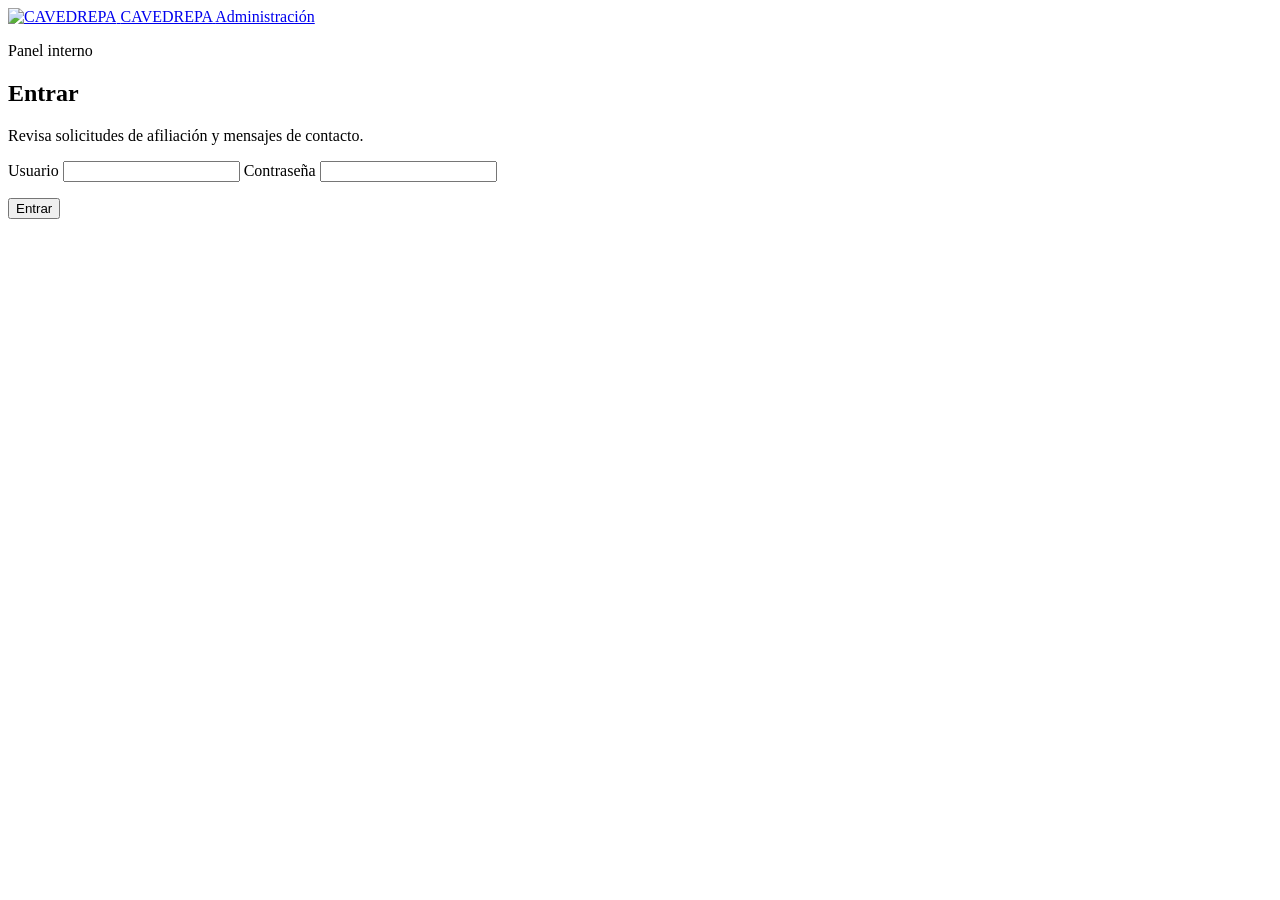
==== site/admin/index.html @ 24a69e9d "Arreglar deploy" ====
<!DOCTYPE html>
<html lang="es">
<head>
  <meta charset="UTF-8">
  <meta name="viewport" content="width=device-width, initial-scale=1.0">
  <title>Administración — CAVEDREPA</title>
  <meta name="robots" content="noindex,nofollow">
  <link rel="icon" href="/images/logo.png" type="image/png">
  <link rel="preconnect" href="https://fonts.googleapis.com">
  <link rel="preconnect" href="https://fonts.gstatic.com" crossorigin>
  <link href="https://fonts.googleapis.com/css2?family=Manrope:wght@500;600;700;800&display=swap" rel="stylesheet">
  <link rel="stylesheet" href="/css/styles.css">
</head>
<body class="admin-page">
  <header class="site-header">
    <div class="wrap">
      <a class="brand" href="/">
        <img src="/images/logo.png?v=5" alt="CAVEDREPA">
        <span>
          <span class="brand-name">CAVEDREPA</span>
          <span class="brand-tag">Administración</span>
        </span>
      </a>
      <div class="admin-header-actions">
        <span class="admin-who" id="admin-who" hidden></span>
        <button class="btn btn-ghost-ink" type="button" id="admin-logout" hidden>Salir</button>
      </div>
    </div>
  </header>

  <main>
    <section class="section admin-login" id="admin-login">
      <div class="wrap admin-login-wrap">
        <p class="eyebrow">Panel interno</p>
        <h1>Entrar</h1>
        <p>Revisa solicitudes de afiliación y mensajes de contacto.</p>
        <form class="apply-form admin-form" id="login-form">
          <label class="apply-field apply-field-wide">
            <span>Usuario</span>
            <input type="text" name="user" autocomplete="username" required>
          </label>
          <label class="apply-field apply-field-wide">
            <span>Contraseña</span>
            <input type="password" name="password" autocomplete="current-password" required>
          </label>
          <p class="admin-status" id="login-status"></p>
          <button class="btn btn-yellow" type="submit">Entrar</button>
        </form>
      </div>
    </section>

    <section class="section admin-app" id="admin-app" hidden>
      <div class="wrap">
        <div class="directory-tabs page-tabs" role="tablist">
          <button type="button" class="is-active" data-panel="queue">Solicitudes</button>
          <button type="button" data-panel="messages">Mensajes</button>
          <button type="button" data-panel="users">Equipo</button>
        </div>

        <div id="admin-queue">
          <div class="section-head">
            <div>
              <p class="eyebrow">Afiliaciones</p>
              <h1>Solicitudes en revisión</h1>
            </div>
            <p class="directory-status" id="queue-status"></p>
          </div>
          <div id="queue-list" class="admin-list"></div>
        </div>

        <div id="admin-messages" hidden>
          <div class="section-head">
            <div>
              <p class="eyebrow">Contacto</p>
              <h1>Mensajes recibidos</h1>
            </div>
            <p class="directory-status" id="messages-status"></p>
          </div>
          <div id="messages-list" class="admin-list"></div>
        </div>

        <div id="admin-users" hidden>
          <div class="section-head">
            <div>
              <p class="eyebrow">Accesos</p>
              <h1>Equipo</h1>
              <p>Cada persona entra con su usuario. No compartan la misma clave.</p>
            </div>
          </div>
          <form class="apply-form admin-form admin-user-form" id="user-form">
            <label class="apply-field">
              <span>Nombre</span>
              <input type="text" name="name" maxlength="80" required>
            </label>
            <label class="apply-field">
              <span>Usuario</span>
              <input type="text" name="username" maxlength="32" autocomplete="off" required>
            </label>
            <label class="apply-field apply-field-wide">
              <span>Contraseña</span>
              <input type="password" name="password" minlength="8" autocomplete="new-password" required>
            </label>
            <p class="admin-status" id="user-status"></p>
            <button class="btn btn-yellow" type="submit">Agregar persona</button>
          </form>
          <div id="user-list" class="admin-list"></div>
        </div>
      </div>
    </section>
  </main>

  <aside class="company-drawer" id="admin-drawer" hidden>
    <div class="drawer-panel" role="dialog" aria-labelledby="admin-title">
      <button class="drawer-close" type="button" id="admin-close" aria-label="Cerrar">×</button>
      <div id="admin-detail"></div>
    </div>
  </aside>

  <script src="/js/config.js"></script>
  <script src="/js/api.js"></script>
  <script src="/js/admin.js"></script>
</body>
</html>
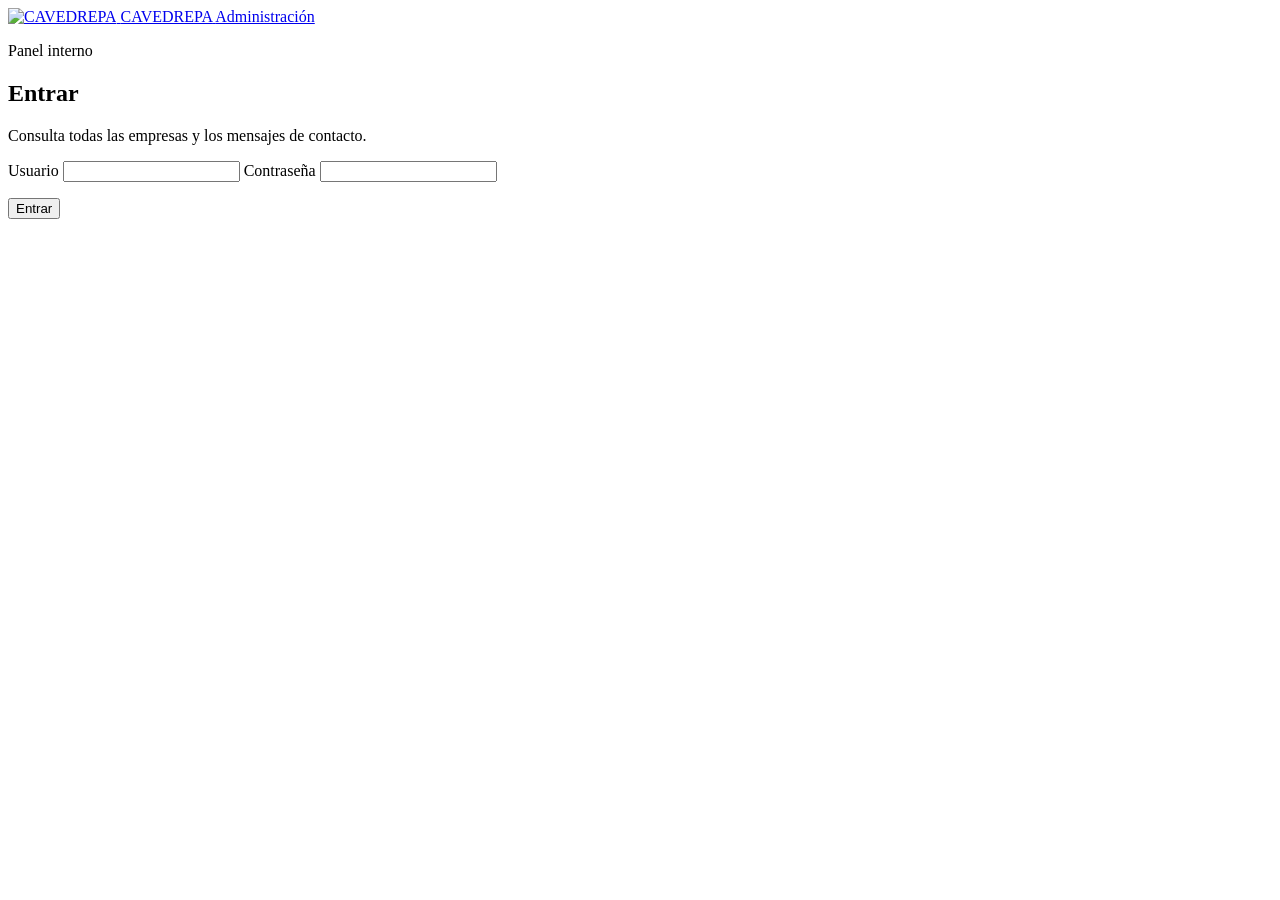
==== commit 401f6b53: "arreglar admin" ====
--- a/site/admin/index.html
+++ b/site/admin/index.html
@@ -33,7 +33,7 @@
       <div class="wrap admin-login-wrap">
         <p class="eyebrow">Panel interno</p>
         <h1>Entrar</h1>
-        <p>Revisa solicitudes de afiliación y mensajes de contacto.</p>
+        <p>Consulta todas las empresas y los mensajes de contacto.</p>
         <form class="apply-form admin-form" id="login-form">
           <label class="apply-field apply-field-wide">
             <span>Usuario</span>
@@ -52,7 +52,7 @@
     <section class="section admin-app" id="admin-app" hidden>
       <div class="wrap">
         <div class="directory-tabs page-tabs" role="tablist">
-          <button type="button" class="is-active" data-panel="queue">Solicitudes</button>
+          <button type="button" class="is-active" data-panel="queue">Empresas</button>
           <button type="button" data-panel="messages">Mensajes</button>
           <button type="button" data-panel="users">Equipo</button>
         </div>
@@ -60,10 +60,24 @@
         <div id="admin-queue">
           <div class="section-head">
             <div>
-              <p class="eyebrow">Afiliaciones</p>
-              <h1>Solicitudes en revisión</h1>
+              <p class="eyebrow">Directorio interno</p>
+              <h1>Empresas</h1>
             </div>
             <p class="directory-status" id="queue-status"></p>
+          </div>
+          <div class="admin-toolbar">
+            <div class="admin-filters" id="company-filters" role="tablist" aria-label="Estado">
+              <button type="button" class="is-active" data-status="">Todas</button>
+              <button type="button" data-status="pending">En revisión</button>
+              <button type="button" data-status="publish">Publicadas</button>
+              <button type="button" data-status="rejected">Rechazadas</button>
+              <button type="button" data-status="expired">Expiradas</button>
+              <button type="button" data-status="other" hidden>Otras</button>
+            </div>
+            <label class="admin-search">
+              <span class="visually-hidden">Buscar empresa</span>
+              <input type="search" id="company-search" placeholder="Buscar por nombre, RIF o correo" autocomplete="off">
+            </label>
           </div>
           <div id="queue-list" class="admin-list"></div>
         </div>
@@ -109,12 +123,12 @@
     </section>
   </main>
 
-  <aside class="company-drawer" id="admin-drawer" hidden>
-    <div class="drawer-panel" role="dialog" aria-labelledby="admin-title">
+  <div class="admin-modal" id="admin-modal" hidden>
+    <div class="admin-modal-panel" role="dialog" aria-modal="true" aria-labelledby="admin-title">
       <button class="drawer-close" type="button" id="admin-close" aria-label="Cerrar">×</button>
       <div id="admin-detail"></div>
     </div>
-  </aside>
+  </div>
 
   <script src="/js/config.js"></script>
   <script src="/js/api.js"></script>
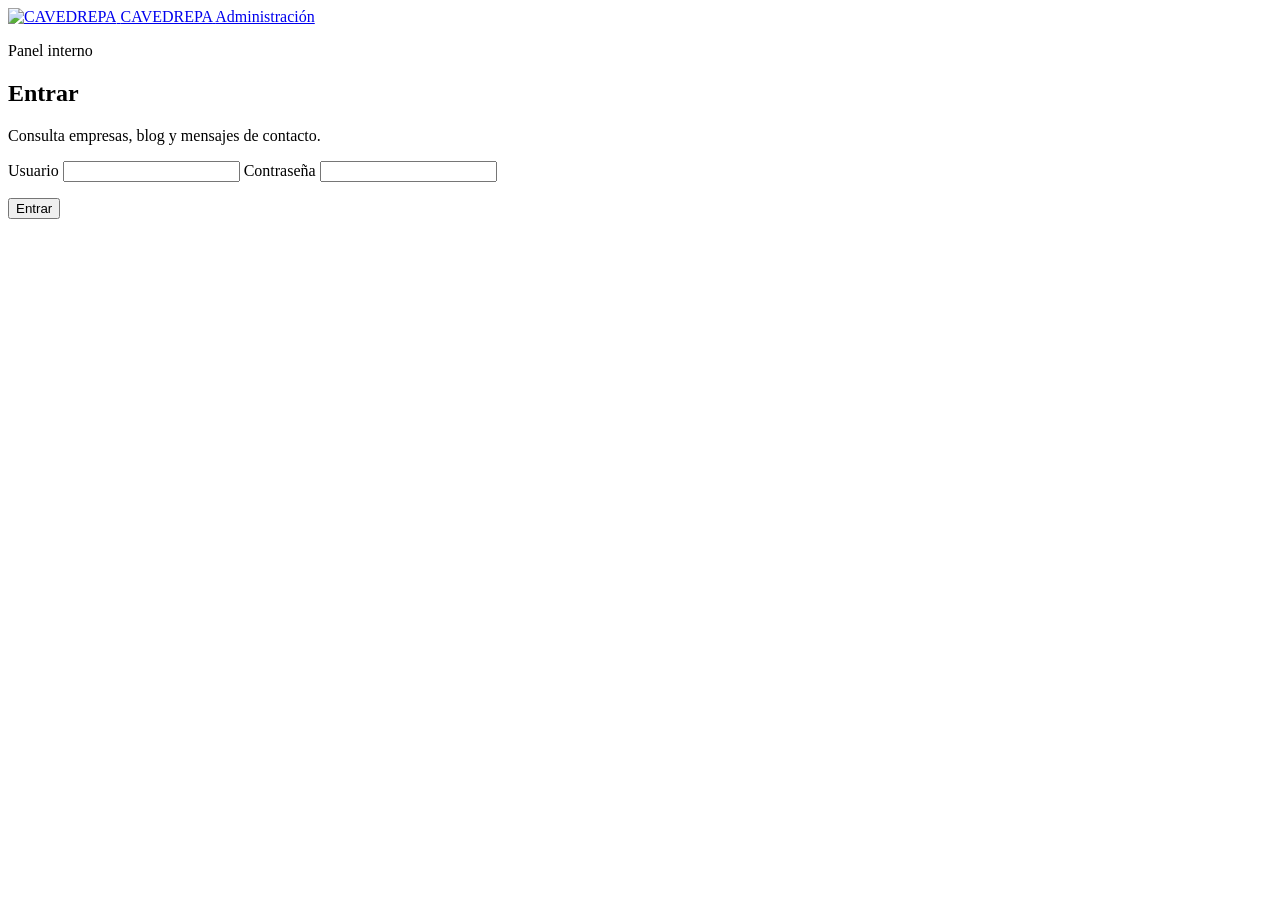
==== commit 8469eaa3: "arreglar admin" ====
--- a/site/admin/index.html
+++ b/site/admin/index.html
@@ -33,7 +33,7 @@
       <div class="wrap admin-login-wrap">
         <p class="eyebrow">Panel interno</p>
         <h1>Entrar</h1>
-        <p>Consulta todas las empresas y los mensajes de contacto.</p>
+        <p>Consulta empresas, blog y mensajes de contacto.</p>
         <form class="apply-form admin-form" id="login-form">
           <label class="apply-field apply-field-wide">
             <span>Usuario</span>
@@ -53,6 +53,7 @@
       <div class="wrap">
         <div class="directory-tabs page-tabs" role="tablist">
           <button type="button" class="is-active" data-panel="queue">Empresas</button>
+          <button type="button" data-panel="blog">Blog</button>
           <button type="button" data-panel="messages">Mensajes</button>
           <button type="button" data-panel="users">Equipo</button>
         </div>
@@ -74,12 +75,48 @@
               <button type="button" data-status="expired">Expiradas</button>
               <button type="button" data-status="other" hidden>Otras</button>
             </div>
-            <label class="admin-search">
-              <span class="visually-hidden">Buscar empresa</span>
-              <input type="search" id="company-search" placeholder="Buscar por nombre, RIF o correo" autocomplete="off">
-            </label>
+            <div class="admin-tools">
+              <label class="admin-search">
+                <span>Buscar</span>
+                <input type="search" id="company-search" placeholder="Nombre, RIF o correo" autocomplete="off">
+              </label>
+              <label class="admin-sort">
+                <span>Ordenar</span>
+                <select id="company-sort">
+                  <option value="fecha-desc">Más recientes</option>
+                  <option value="fecha">Más antiguas</option>
+                  <option value="nombre">Nombre A-Z</option>
+                  <option value="nombre-desc">Nombre Z-A</option>
+                </select>
+              </label>
+            </div>
           </div>
           <div id="queue-list" class="admin-list"></div>
+        </div>
+
+        <div id="admin-blog" hidden>
+          <div class="section-head">
+            <div>
+              <p class="eyebrow">Publicaciones</p>
+              <h1>Blog</h1>
+            </div>
+            <p class="directory-status" id="blog-status"></p>
+          </div>
+          <div class="admin-toolbar">
+            <div class="admin-filters" id="blog-filters" role="tablist" aria-label="Estado">
+              <button type="button" class="is-active" data-blog-status="">Todas</button>
+              <button type="button" data-blog-status="publish">Publicadas</button>
+              <button type="button" data-blog-status="draft">Borradores</button>
+            </div>
+            <div class="admin-tools">
+              <label class="admin-search">
+                <span>Buscar</span>
+                <input type="search" id="blog-search" placeholder="Título o texto" autocomplete="off">
+              </label>
+              <button class="btn btn-yellow" type="button" id="blog-new">Nueva entrada</button>
+            </div>
+          </div>
+          <div id="blog-list" class="admin-list"></div>
         </div>
 
         <div id="admin-messages" hidden>
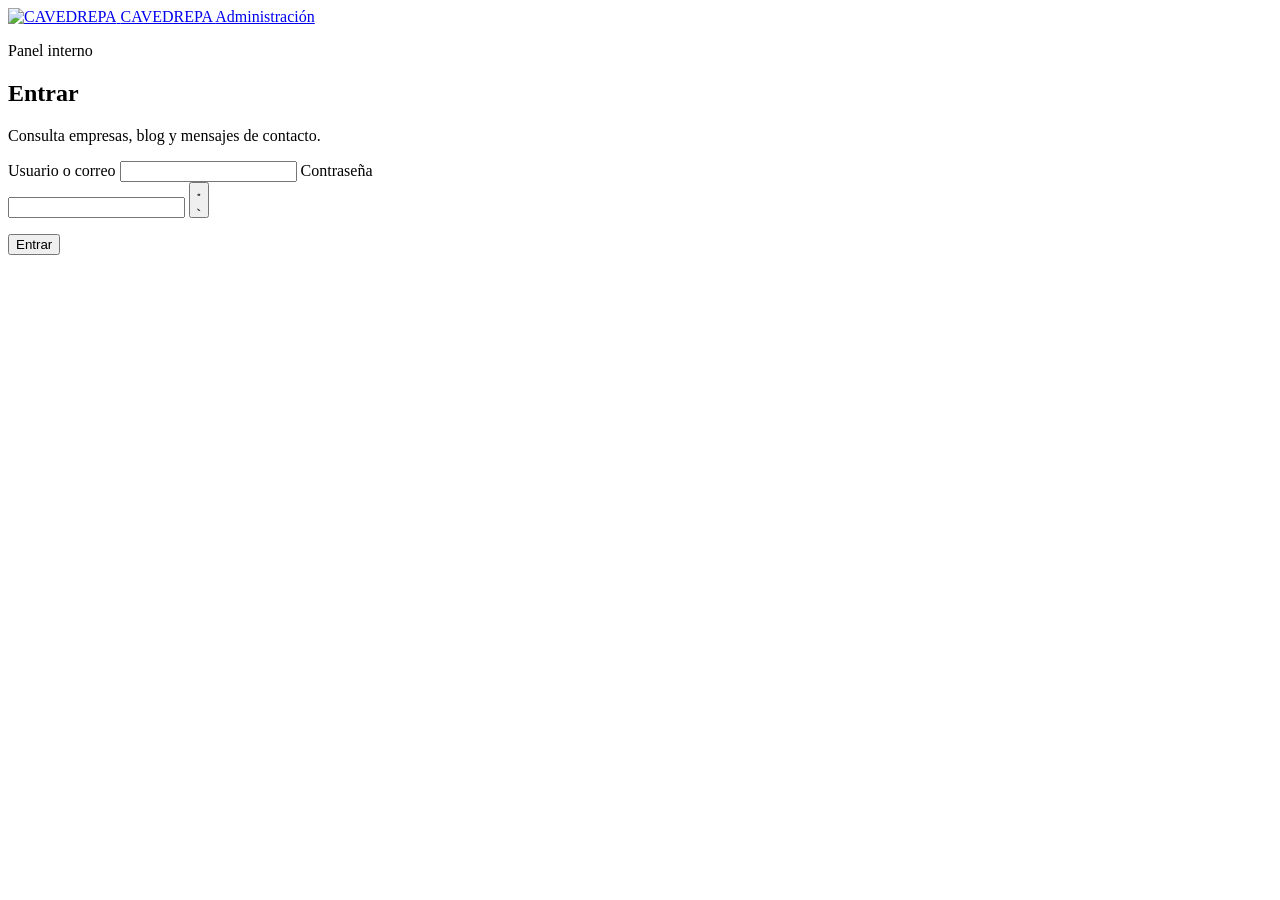
==== commit 9946d289: "Fix" ====
--- a/site/admin/index.html
+++ b/site/admin/index.html
@@ -36,12 +36,18 @@
         <p>Consulta empresas, blog y mensajes de contacto.</p>
         <form class="apply-form admin-form" id="login-form">
           <label class="apply-field apply-field-wide">
-            <span>Usuario</span>
+            <span>Usuario o correo</span>
             <input type="text" name="user" autocomplete="username" required>
           </label>
           <label class="apply-field apply-field-wide">
             <span>Contraseña</span>
-            <input type="password" name="password" autocomplete="current-password" required>
+            <div class="password-field">
+              <input type="password" name="password" autocomplete="current-password" required>
+              <button class="password-toggle" type="button" aria-label="Mostrar contraseña" aria-pressed="false">
+                <svg class="password-toggle-show" viewBox="0 0 24 24" aria-hidden="true"><path d="M12 5c5.5 0 9.5 4.5 10.5 7-1 2.5-5 7-10.5 7S2.5 14.5 1.5 12C2.5 9.5 6.5 5 12 5zm0 3.5A3.5 3.5 0 1 0 15.5 12 3.5 3.5 0 0 0 12 8.5z"/></svg>
+                <svg class="password-toggle-hide" viewBox="0 0 24 24" aria-hidden="true"><path d="M3.3 2.3 2 3.6l3.1 3.1C3.3 8.2 1.9 10 1.5 12c1 2.5 5 7 10.5 7 2 0 3.8-.6 5.3-1.5l3.1 3.1 1.3-1.3zM12 8.5a3.5 3.5 0 0 1 3.4 4.2l-4.1-4.1A3.5 3.5 0 0 1 12 8.5zm0 10.5c-4.2 0-7.6-3.1-8.8-5.5.5-1 1.5-2.4 2.9-3.6l1.6 1.6A3.5 3.5 0 0 0 12 15.5c.4 0 .7 0 1-.1l1.6 1.6c-.8.3-1.7.5-2.6.5z"/></svg>
+              </button>
+            </div>
           </label>
           <p class="admin-status" id="login-status"></p>
           <button class="btn btn-yellow" type="submit">Entrar</button>
@@ -149,7 +155,13 @@
             </label>
             <label class="apply-field apply-field-wide">
               <span>Contraseña</span>
-              <input type="password" name="password" minlength="8" autocomplete="new-password" required>
+              <div class="password-field">
+                <input type="password" name="password" minlength="8" autocomplete="new-password" required>
+                <button class="password-toggle" type="button" aria-label="Mostrar contraseña" aria-pressed="false">
+                  <svg class="password-toggle-show" viewBox="0 0 24 24" aria-hidden="true"><path d="M12 5c5.5 0 9.5 4.5 10.5 7-1 2.5-5 7-10.5 7S2.5 14.5 1.5 12C2.5 9.5 6.5 5 12 5zm0 3.5A3.5 3.5 0 1 0 15.5 12 3.5 3.5 0 0 0 12 8.5z"/></svg>
+                  <svg class="password-toggle-hide" viewBox="0 0 24 24" aria-hidden="true"><path d="M3.3 2.3 2 3.6l3.1 3.1C3.3 8.2 1.9 10 1.5 12c1 2.5 5 7 10.5 7 2 0 3.8-.6 5.3-1.5l3.1 3.1 1.3-1.3zM12 8.5a3.5 3.5 0 0 1 3.4 4.2l-4.1-4.1A3.5 3.5 0 0 1 12 8.5zm0 10.5c-4.2 0-7.6-3.1-8.8-5.5.5-1 1.5-2.4 2.9-3.6l1.6 1.6A3.5 3.5 0 0 0 12 15.5c.4 0 .7 0 1-.1l1.6 1.6c-.8.3-1.7.5-2.6.5z"/></svg>
+                </button>
+              </div>
             </label>
             <p class="admin-status" id="user-status"></p>
             <button class="btn btn-yellow" type="submit">Agregar persona</button>
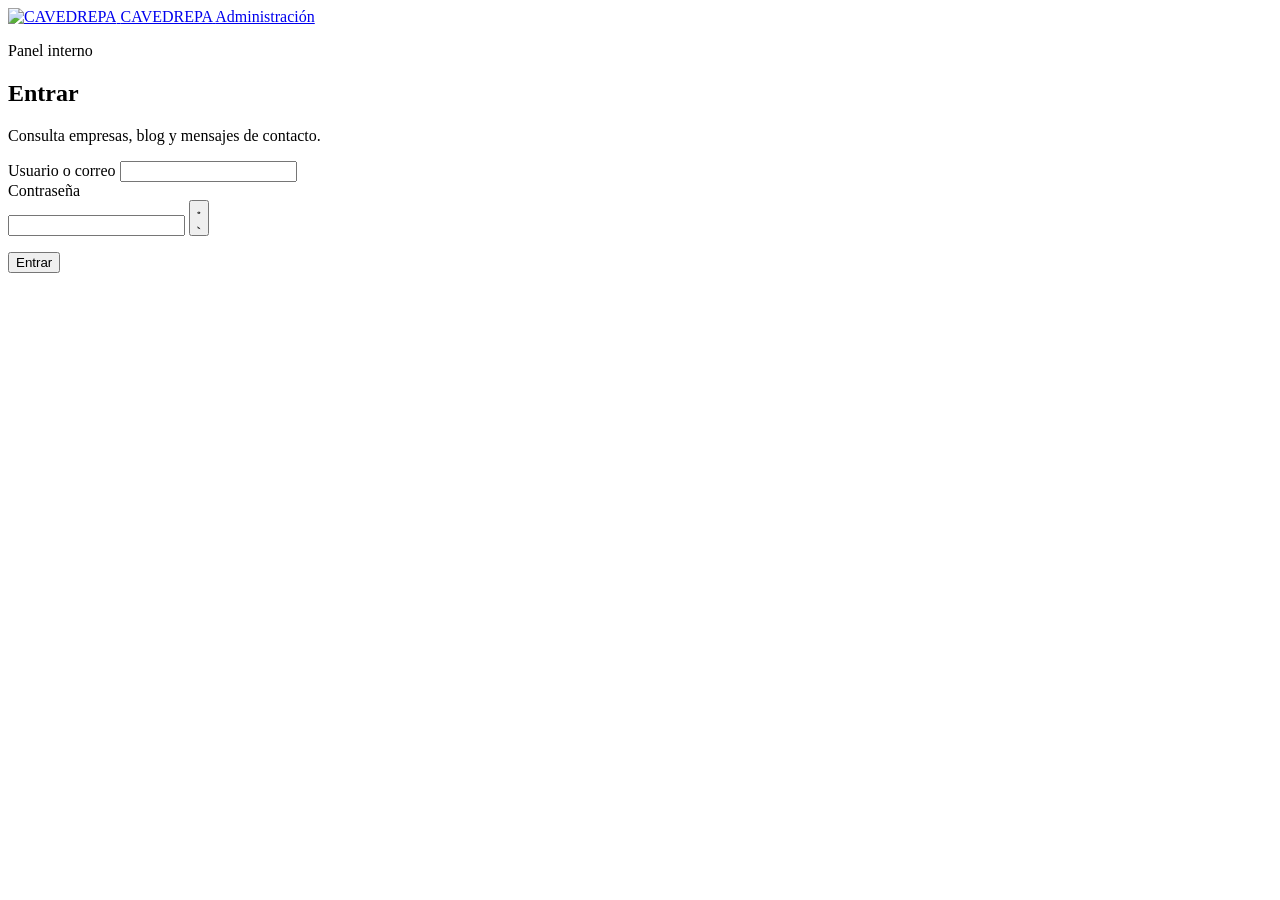
==== commit 0fe6666c: "fix errores admin" ====
--- a/site/admin/index.html
+++ b/site/admin/index.html
@@ -39,16 +39,16 @@
             <span>Usuario o correo</span>
             <input type="text" name="user" autocomplete="username" required>
           </label>
-          <label class="apply-field apply-field-wide">
-            <span>Contraseña</span>
+          <div class="apply-field apply-field-wide">
+            <label for="login-password">Contraseña</label>
             <div class="password-field">
-              <input type="password" name="password" autocomplete="current-password" required>
-              <button class="password-toggle" type="button" aria-label="Mostrar contraseña" aria-pressed="false">
+              <input id="login-password" type="password" name="password" autocomplete="current-password" required>
+              <button class="password-toggle" type="button" aria-label="Mostrar contraseña" aria-controls="login-password" aria-pressed="false">
                 <svg class="password-toggle-show" viewBox="0 0 24 24" aria-hidden="true"><path d="M12 5c5.5 0 9.5 4.5 10.5 7-1 2.5-5 7-10.5 7S2.5 14.5 1.5 12C2.5 9.5 6.5 5 12 5zm0 3.5A3.5 3.5 0 1 0 15.5 12 3.5 3.5 0 0 0 12 8.5z"/></svg>
                 <svg class="password-toggle-hide" viewBox="0 0 24 24" aria-hidden="true"><path d="M3.3 2.3 2 3.6l3.1 3.1C3.3 8.2 1.9 10 1.5 12c1 2.5 5 7 10.5 7 2 0 3.8-.6 5.3-1.5l3.1 3.1 1.3-1.3zM12 8.5a3.5 3.5 0 0 1 3.4 4.2l-4.1-4.1A3.5 3.5 0 0 1 12 8.5zm0 10.5c-4.2 0-7.6-3.1-8.8-5.5.5-1 1.5-2.4 2.9-3.6l1.6 1.6A3.5 3.5 0 0 0 12 15.5c.4 0 .7 0 1-.1l1.6 1.6c-.8.3-1.7.5-2.6.5z"/></svg>
               </button>
             </div>
-          </label>
+          </div>
           <p class="admin-status" id="login-status"></p>
           <button class="btn btn-yellow" type="submit">Entrar</button>
         </form>
@@ -153,16 +153,16 @@
               <span>Usuario</span>
               <input type="text" name="username" maxlength="32" autocomplete="off" required>
             </label>
-            <label class="apply-field apply-field-wide">
-              <span>Contraseña</span>
+            <div class="apply-field apply-field-wide">
+              <label for="user-password">Contraseña</label>
               <div class="password-field">
-                <input type="password" name="password" minlength="8" autocomplete="new-password" required>
-                <button class="password-toggle" type="button" aria-label="Mostrar contraseña" aria-pressed="false">
+                <input id="user-password" type="password" name="password" minlength="8" autocomplete="new-password" required>
+                <button class="password-toggle" type="button" aria-label="Mostrar contraseña" aria-controls="user-password" aria-pressed="false">
                   <svg class="password-toggle-show" viewBox="0 0 24 24" aria-hidden="true"><path d="M12 5c5.5 0 9.5 4.5 10.5 7-1 2.5-5 7-10.5 7S2.5 14.5 1.5 12C2.5 9.5 6.5 5 12 5zm0 3.5A3.5 3.5 0 1 0 15.5 12 3.5 3.5 0 0 0 12 8.5z"/></svg>
                   <svg class="password-toggle-hide" viewBox="0 0 24 24" aria-hidden="true"><path d="M3.3 2.3 2 3.6l3.1 3.1C3.3 8.2 1.9 10 1.5 12c1 2.5 5 7 10.5 7 2 0 3.8-.6 5.3-1.5l3.1 3.1 1.3-1.3zM12 8.5a3.5 3.5 0 0 1 3.4 4.2l-4.1-4.1A3.5 3.5 0 0 1 12 8.5zm0 10.5c-4.2 0-7.6-3.1-8.8-5.5.5-1 1.5-2.4 2.9-3.6l1.6 1.6A3.5 3.5 0 0 0 12 15.5c.4 0 .7 0 1-.1l1.6 1.6c-.8.3-1.7.5-2.6.5z"/></svg>
                 </button>
               </div>
-            </label>
+            </div>
             <p class="admin-status" id="user-status"></p>
             <button class="btn btn-yellow" type="submit">Agregar persona</button>
           </form>
